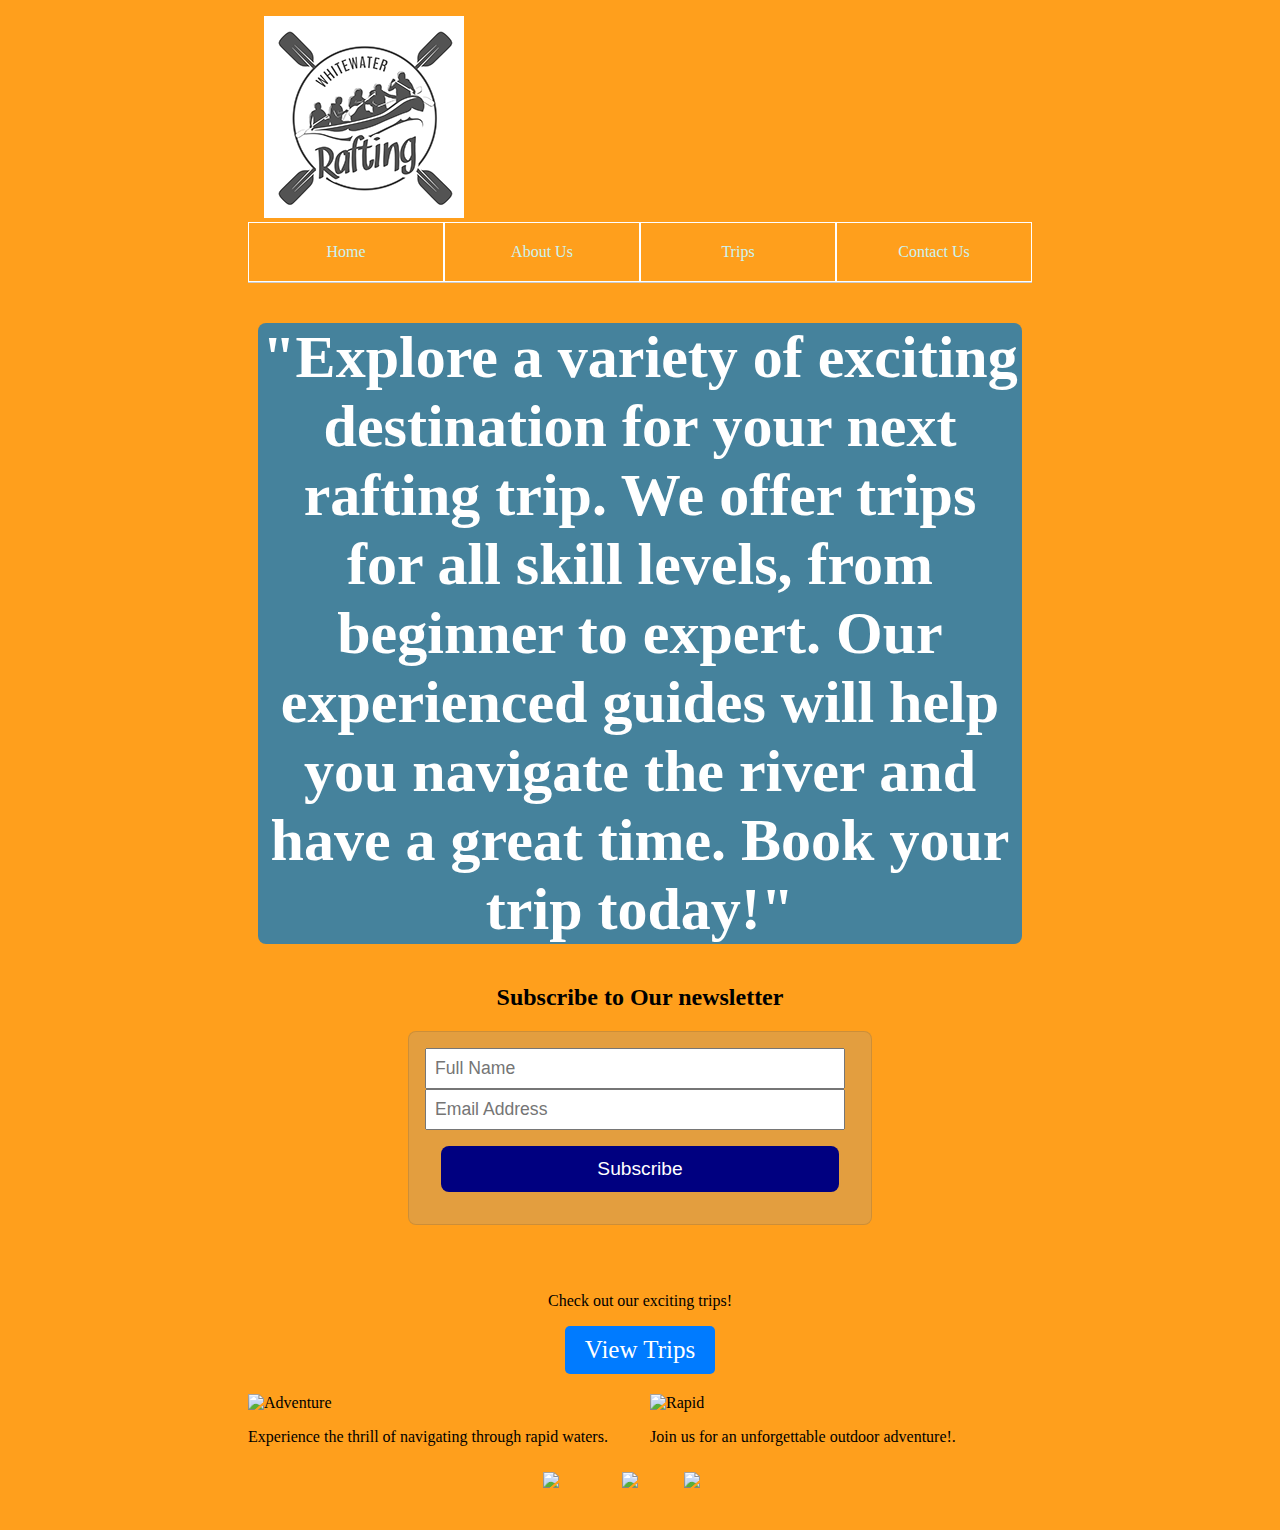
==== wwr/Index.html @ 7a3cb666 "index created" ====
<!DOCTYPE html>
<html lang="en-US">
<head>
    <title>Whitewater Rafting: Home page</title>
    <meta charset="UTF-8">
    <meta name="description" content="People know and are interested in our services.">
    <meta name="author" content="Michael Tafunai">
    <meta name="viewport" content="width=device-width, initial-scale=1.0">
    <link rel="stylesheet" href="styles/rafting.css">
</head>
<body class="backbody">
    <header class="encabezado">
        <img src="images/logo.png" alt="Logo images">
        <nav>
            <a href="./index.html">Home</a>
            <a href="./about.html">About Us</a>
            <a href="./trips.html">Trips</a>
            <a href="./contact.html">Contact Us</a>
        </nav>
    </header>
    <main>
        <div>
            <h1 id="tittulo1" Whitewater Rafting</h1>
            <p class="finalp">
                "Explore a variety of exciting destination for your next rafting trip.
                We offer trips for all skill levels, from beginner to expert. 
                Our experienced guides will help you navigate the river and have a great time. 
                Book your trip today!"
            </p>
        </div>
        <section class="newsletter">
            <h2 class="th2n">Subscribe to Our newsletter</h2>
            <form class="formula">
                <input type="text" placeholder="Full Name">
                <input type="email" placeholder="Email Address">
                <button type="submit">Subscribe</button>
            </form>
        </section>
        <section class="cta">
            <h2> Ready for an Adventure?</h2>
            <p> Check out our exciting trips!</p>
            <a href="trips.html"> View Trips</a>
        </section>
        <section class="grid">
            <div class="grid-item">
                <img src="adventure.jpg" alt="Adventure">
                <p> Experience the thrill of navigating through rapid waters.</p>
            </div>
            <div class="grid-item">
                <img src=rapid.jpg alt="Rapid">
                <p>Join us for an unforgettable outdoor adventure!.</p>
            </div>
        </section>
    </main>
    <footer class="creditos">
        <p>&copy; 2025 Whitewater Rafting. Michael Tafunai.</p>
        <nav class="sociallinks">
            <a href="https://www.facebook.com">
                <img src="./wwr/images/facebook.webp" alt="facebook">
            </a>
            <a href="https://www.twitter.com">
                <img src="./wwr/images/twitter.webp" alt="twitter">
            </a>
            <a href="https://www.instagram.com">
                <img src="./wwr/images/instagram.webp" alt="instagram">
            </a>
        </nav>
    </footer>    
</html>
---- wwr/styles/rafting.css ----
:root{
    --primary-color: #ff9f1c;
    --secondary-color: #ffbf69; 
    --Accent1-color: #ffffff;
    --Accent2-color: #cbf3f0;

    --heading-font: Open Sans;
    --text-font: Italic;

    --headline-color-on-white: #ff9f1c;
    --headline-color-on-color: #cbf3f0;
    --text-font-color-on-white: #ffffff;
    --text-font-color-on-color:#cbf3f0;
    --text-background-color: #ff9f1c;
    --nav-link-color: #cbf3f0;
    --nav-background-color: #ff9f1c;
    --nav-hover-color: #cbf3f0;
  max-width: 800px;
  margin: auto;
}
h1 {
  color: var(--nav-link-color);
  font-family: Georgia, 'Times New Roman', Times, serif;
}

.contacttitulo{
  color: var(--primary-color);
  padding: 20px;
  font-size:80px;
  text-align: center;
  margin-top: -40px;
}
h2 {
  color: var(--primary-color);
  font-family: 'Times New Roman', Times, serif;
}

h3{
  padding: 10px;
  margin-right: -130px;
  color: var(--primary-color);
}

.sociallinks {
  text-decoration: none;
}

nav a {
  text-decoration: none;
  color: var(--nav-background-color);
}

.hero {
  position: relative;
}

.hero h1 {
  position: absolute;
  top: 1%;
  left: 20%
}
.hero article {
  position: absolute;
  top: 80%;
  left: 50%;

}

.hero img {
  display: block;
  width: 100%;
  height: auto;
}


.hero article {
  position: absolute;
  top: 60%;
  left: 55%; 
  transform: translate(-50%, -50%);
  width: 80%;
  background: rgba(255, 255, 255, 0.8);
  padding: 20px;
}

.hero article img {
  height: 110px;
  width: 140px;
  float: right;
}

header {
margin: 1rem auto;
display: block;
grid-template-columns: 350px 1fr 2fr;
align-items: center;
border-bottom: 1px solid #ccc;
max-width: 1000px;
}

header img {
margin: 0 0.25rem 0 1rem;
width: 200px;
height: auto;
}

header nav a {
display: flex;
list-style: none;
}

header nav a {
flex: 1 1 100%;
}

header nav a {
display: block;
color: var(--nav-background-color);
padding: 20px;
  margin: 0;
text-decoration: none;
  border: 1px solid black;
}

header nav a:hover {
color: var(--primary-color);
font-weight: 700;
text-decoration: underline;
}

header nav {
  display: grid;
  grid-template-columns: repeat(auto-fit, minmax(100px, 1fr));
  text-align: center;
}

.history {
  display:inline;

}

.history img{
  max-width: 250px;
  justify-content: space-between;
  margin-left: 280px;
  margin-top:-110px;
}

.paragraph1{
  height:110px;
  margin-right: 550px;
  margin-top: 40px;
}
.paragraph2{
  height:130px;
  margin-left: 580px;
  margin-top: -255px;
  margin-bottom: 200px;

}
.history h2{
  display: flex;
  margin-left:340px;
  margin-top: 35px;
}

figure {
  border: thin #c0c0c0 solid;
  display: flex;
  flex-flow: column;
  padding: 5px;
  max-width: 220px;
  margin: auto;
  background-color: var(--primary-color);
  color:var(--nav-link-color) ;
}

figure img {
  max-width: 220px;
  max-height: 150px;
}

figure img figcaption {
  background-color: var(--accent2-color);
  color: #fff;
  font: italic smaller sans-serif;
  padding: 3px;
  text-align: center;
}

.adventure h2{
  margin-top: 0;
  margin-bottom: 20px;
  text-align: center;
}

.adventure figure {
  display: inline-block;
}

.employees figure {
  display: inline-block;
}

.employees figure img {
  max-width: 220px;
  max-height: 150px;
}

footer {
  margin-top: 10px;
  display: flex;
  color: var(--primary-color)
}

.contactgeneral {
  padding: 10px;
}

.map{
  margin-top: 10px;
  margin-bottom: 5px;
  border: 0;

}

.employees{
  margin-bottom: 15px;
}

form {
  width: 650px;
  margin: 0 auto;
  padding: 1rem;
  border: 1px solid rgba(0, 0, 0, 0.1);
  border-radius: 0.5rem;
  background-color: #eee;
  display: grid;
}

label, input, button, select, textarea {
  font-family: Roboto, Arial, sans-serif;
}
label {
  text-align: right;
  padding-right: 1rem;
}

input, select, textarea {
  padding: 0.5rem;
  font-size: 1.1rem;
}

input[type="checkbox"] {
  width: 17px;
  height: 17px;
  vertical-align: bottom;
}

input[type="text"] {
  width: 400px;
}

input[type="email"] {
  width: 400px;
}

button {
  margin: 1rem;
  background-color: navy;
  color: #fff;
  border: none;
  border-radius: .5rem;
  padding: .75rem;
  font-size: 1.2rem;
}

button:hover {
  background-color: darkgreen;
}

.column1{
  grid-template-columns: 3fr 1fr;
  margin: 0.5rem 0;
}

.size1{
  font-size: 18px;
}

.size2{
  padding: 18px;
  color: #333333;
}

.textoa{
  width: 1%;
}

.backbody{
  background: var(--primary-color) url(https://area47.at/en/wp-content/uploads/2021/11/2022-area47-outdoor-rafting-01.jpg) no-repeat center center fixed;
  background-size: cover;
}

.encabezado nav a {
  color: var(--nav-link-color);
  border: 1px solid white;
  background-color: var(--nav-background-color);
}

.creditos{
  color: var(--nav-background-color);
}

.crepa{
  background-color: var(--nav-link-color);
}

.newsletter {
  text-align: center;
}

.formula {
  margin: 20px 0;

}

.cta {
  text-align: center;
}

.cta a {
  display: inline-block;
  padding: 10px 20px;
  background-color: #007bff;
  color: #fff;
  text-decoration: none;
  border-radius: 5px;
  font-size: 25px;
}

.grid {
  display: grid;
  grid-template-columns: repeat(auto-fit, minmax(300px, 1fr));
  gap: 20px;
}

.grid-item img {
  width: 100%;
  height: auto;
  margin-top: 20px;
  aspect-ratio: 3/2;
}

#tittulo1{
  text-align: center;
  font-size: 60px;
}

.formula {
  width: 430px;
  margin: 0 auto;
  padding: 1rem;
  border: 1px solid rgba(0, 0, 0, 0.1);
  border-radius: 0.5rem;
  background-color: rgba(83, 160, 243, 0.166);
  display: grid;
  margin-top: 10px;
  margin-bottom: 10px;
}

.th2n{
  color: black;
}

.container {
  width: 80%;
  margin: 0 auto;
}

.call-to-action {
  background-color: #f8f8f8;
  padding: 20px;
  text-align: center;
  border-radius: 0.5rem;
}

.call-to-action h2 {
  color: var(--primary-color);
}

.trip-description {
  display: flex;
  flex-wrap: wrap;
  justify-content: space-around;
  margin-top: 20px;
}

.trip {
  width: calc(33.33% - 20px);
  margin-top: 20px;
  border-radius: 0.5rem;
}

.trip img {
  width: 100%;
  height: auto;
  border-radius: 0.5rem;
}

.trip h3 {
  margin-top: 10px;
}

.trip p {
  color: #666;
}

.trip-table {
  margin-top: 40px;
}

.trip-table table {
  width: 100%;
  border-collapse: collapse;
}

.trip-table th, .trip-table td {
  border: 1px solid #ccc;
  padding: 10px;
  text-align: left;
}

.trip-table th {
  background-color: #f8f8f8;
}

.trip {
  width: calc(33.33% - 20px);
  margin-bottom: 20px;
  background-color: #f8f8f8;
  padding: 20px;
  box-sizing: border-box;
}

.trip img {
  width: 100%;
  height: auto;
  margin-bottom: 10px;
}

.trip h3 {
  margin-top: 0;
  color: var(--primary-color);
  margin-left: 70px;
}

.trip h2{
  text-align: center;
  padding-bottom: 10px;
}

.trip p {
  color: #666;
  margin-bottom: 0;
}

.bookyour{
  color: var(--primary-color);
}

.btn{
  text-decoration: none;
  background-color: var(--primary-color);
  color: white;
  font-size: 20px;
  border-radius: 0.5rem;
  padding: 1px;
}

.btn:hover {
  text-decoration: underline;
  background-color: green;
}

.finalp{
  text-align: center;
  background-color: #0077ccba;
  border-radius: 0.5rem;
  color: white;
  margin: 10px;
}
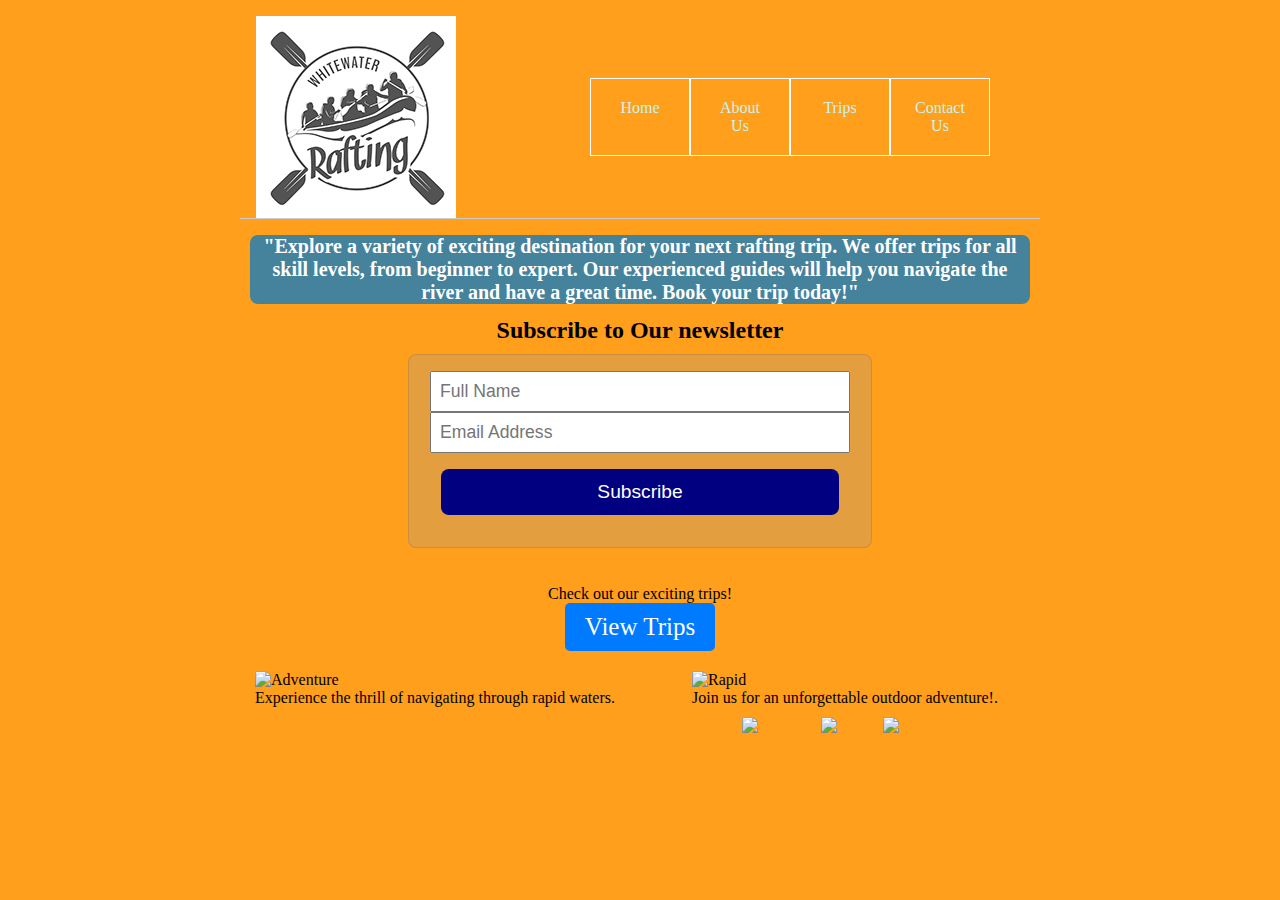
==== commit 9cac92d5: "file found" ====
--- a/wwr/Index.html
+++ b/wwr/Index.html
@@ -65,5 +65,5 @@
                 <img src="./wwr/images/instagram.webp" alt="instagram">
             </a>
         </nav>
-    </footer>    
+    <    
 </html>--- a/wwr/styles/rafting.css
+++ b/wwr/styles/rafting.css
@@ -1,6 +1,6 @@
 :root{
     --primary-color: #ff9f1c;
-    --secondary-color: #ffbf69; 
+    --secondary-color: #cbf3f0; 
     --Accent1-color: #ffffff;
     --Accent2-color: #cbf3f0;
 
@@ -15,8 +15,30 @@
     --nav-link-color: #cbf3f0;
     --nav-background-color: #ff9f1c;
     --nav-hover-color: #cbf3f0;
+  
+}
+* {
   max-width: 800px;
   margin: auto;
+}
+figure {
+  display: block;
+  margin-block-start: 1em;
+  margin-block-end: 1em;
+  margin-inline-start: 40px;
+  margin-inline-end: 40px;
+  unicode-bidi: isolate;
+}
+
+h1 {
+  display: block;
+  font-size: 2em;
+  margin-block-start: 0.67em;
+  margin-block-end: 0.67em;
+  margin-inline-start: 0px;
+  margin-inline-end: 0px;
+  font-weight: bold;
+  unicode-bidi: isolate;
 }
 h1 {
   color: var(--nav-link-color);
@@ -37,7 +59,7 @@
 
 h3{
   padding: 10px;
-  margin-right: -130px;
+  margin-left: -130px;
   color: var(--primary-color);
 }
 
@@ -91,7 +113,7 @@
 
 header {
 margin: 1rem auto;
-display: block;
+display: grid;
 grid-template-columns: 350px 1fr 2fr;
 align-items: center;
 border-bottom: 1px solid #ccc;
@@ -168,8 +190,8 @@
   border: thin #c0c0c0 solid;
   display: flex;
   flex-flow: column;
-  padding: 5px;
-  max-width: 220px;
+  padding: 9px;
+  max-width: 250px;
   margin: auto;
   background-color: var(--primary-color);
   color:var(--nav-link-color) ;
@@ -298,7 +320,7 @@
 }
 
 .backbody{
-  background: var(--primary-color) url(https://area47.at/en/wp-content/uploads/2021/11/2022-area47-outdoor-rafting-01.jpg) no-repeat center center fixed;
+  background: var(--primary-color);
   background-size: cover;
 }
 
@@ -341,7 +363,7 @@
 
 .grid {
   display: grid;
-  grid-template-columns: repeat(auto-fit, minmax(300px, 1fr));
+  grid-template-columns: repeat(auto-fit, minmax(340px, 1fr));
   gap: 20px;
 }
 
@@ -349,12 +371,12 @@
   width: 100%;
   height: auto;
   margin-top: 20px;
-  aspect-ratio: 3/2;
+  aspect-ratio: 3 / 2;
 }
 
 #tittulo1{
   text-align: center;
-  font-size: 60px;
+  font-size: 20px;
 }
 
 .formula {
@@ -400,6 +422,10 @@
   width: calc(33.33% - 20px);
   margin-top: 20px;
   border-radius: 0.5rem;
+}
+
+.trip1 img {
+  margin 
 }
 
 .trip img {
@@ -483,6 +509,10 @@
   background-color: green;
 }
 
+img{
+  overflow-clip-margin: content-box;
+  overflow: clip;
+}
 .finalp{
   text-align: center;
   background-color: #0077ccba;
